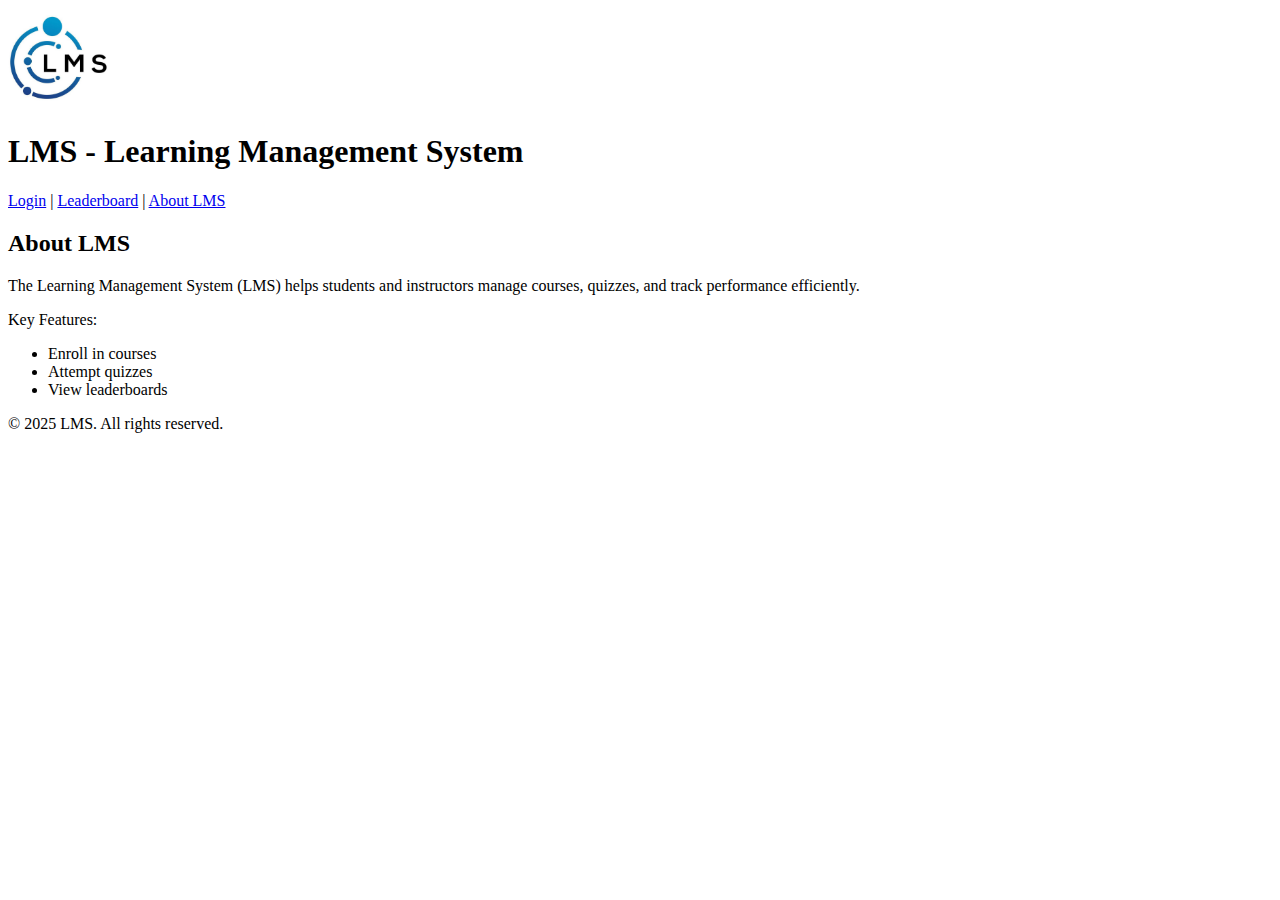
==== index.html @ c0578996 "Add initial project files including HTML, CSS, images, and README" ====
<!-- Charlie Lang - 30118227 -->
<!-- Justin Vuong - 30205375 -->

<!DOCTYPE html>
<html>
  <head>
    <title>LMS Homepage</title>
  </head>
  <body>
    <header>
      <img src="logo.jpg" alt="LMS Logo" width="100" />
      <h1>LMS - Learning Management System</h1>
    </header>

    <div>
      <p>
        <a href="login.html">Login</a> |
        <a href="leaderboard.html">Leaderboard</a> |
        <a href="#about">About LMS</a>
      </p>
    </div>

    <main>
      <div id="about">
        <h2>About LMS</h2>
        <p>
          The Learning Management System (LMS) helps students and instructors
          manage courses, quizzes, and track performance efficiently.
        </p>
        <p>Key Features:</p>
        <ul>
          <li>Enroll in courses</li>
          <li>Attempt quizzes</li>
          <li>View leaderboards</li>
        </ul>
      </div>
    </main>

    <footer>
      <p>&copy; 2025 LMS. All rights reserved.</p>
    </footer>
  </body>
</html>
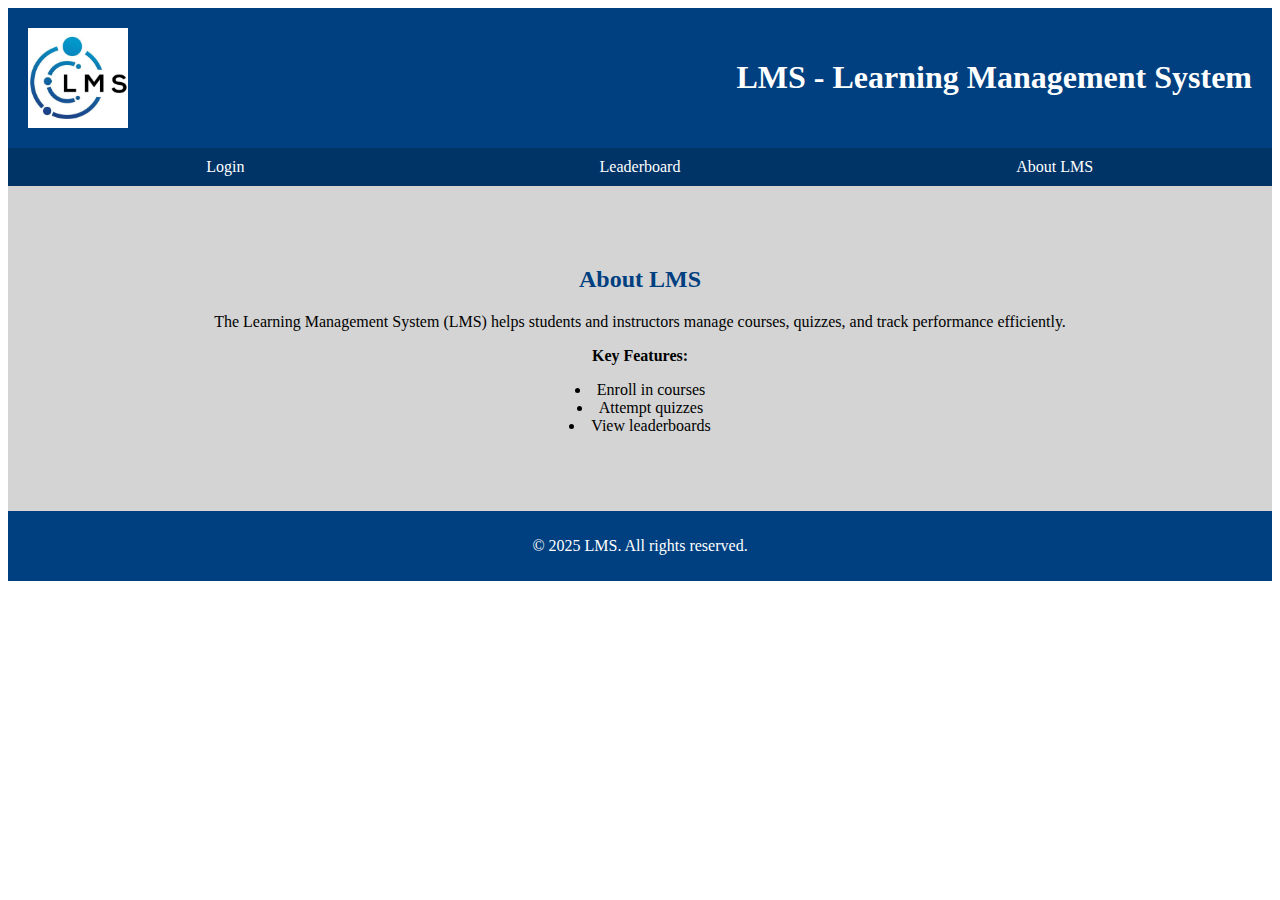
==== commit b8df473d: "Add navigation and styling for LMS homepage" ====
--- a/index.html
+++ b/index.html
@@ -5,6 +5,7 @@
 <html>
   <head>
     <title>LMS Homepage</title>
+    <link rel="stylesheet" href="styles.css" />
   </head>
   <body>
     <header>
@@ -12,22 +13,22 @@
       <h1>LMS - Learning Management System</h1>
     </header>
 
-    <div>
+    <div class="nav">
       <p>
-        <a href="login.html">Login</a> |
-        <a href="leaderboard.html">Leaderboard</a> |
+        <a href="login.html">Login</a>
+        <a href="leaderboard.html">Leaderboard</a>
         <a href="#about">About LMS</a>
       </p>
     </div>
 
     <main>
-      <div id="about">
-        <h2>About LMS</h2>
+      <div id="about" class="about">
+        <h2 class="about-label">About LMS</h2>
         <p>
           The Learning Management System (LMS) helps students and instructors
           manage courses, quizzes, and track performance efficiently.
         </p>
-        <p>Key Features:</p>
+        <p><b>Key Features:</b></p>
         <ul>
           <li>Enroll in courses</li>
           <li>Attempt quizzes</li>
--- a/styles.css
+++ b/styles.css
@@ -0,0 +1,69 @@
+header {
+    background-color: #004080;
+    padding: 20px;
+    margin: 0;
+    display: flex;
+    align-items: center;
+    justify-content: space-between;
+    color: white;
+  }
+
+  .nav {
+    background-color: #003366;
+    padding: 10px;
+    color: white;
+  }
+
+  .nav p {
+    display: flex;
+    justify-content: space-between;
+    margin: 0;
+  }
+
+  .nav a {
+    color: white;
+    flex: 1;
+    text-decoration: none;
+    text-align: center;
+  }
+  
+  .nav a:hover {
+    text-decoration: underline;
+  }
+  .nav p {
+    width: 100%;
+    text-align: center;
+    justify-content: space-evenly;
+  }
+  
+  main {
+    background-color: #d4d4d4;
+    padding: 20px;
+    margin: 0;
+  }
+  
+  #about {
+    background-color: #d4d4d4;
+    text-align: center;
+    padding: 20px;
+    margin: 20px auto;
+    max-width: calc(100% - 40px);
+  }
+
+  .about-label {
+    color: #004080;
+  }
+
+  ul {
+    list-style-position: inside;
+    padding: 0;
+    text-align: center;
+  }
+
+  footer {
+    background-color: #004080;
+    color: white;
+    padding: 10px;
+    text-align: center;
+  }
+  